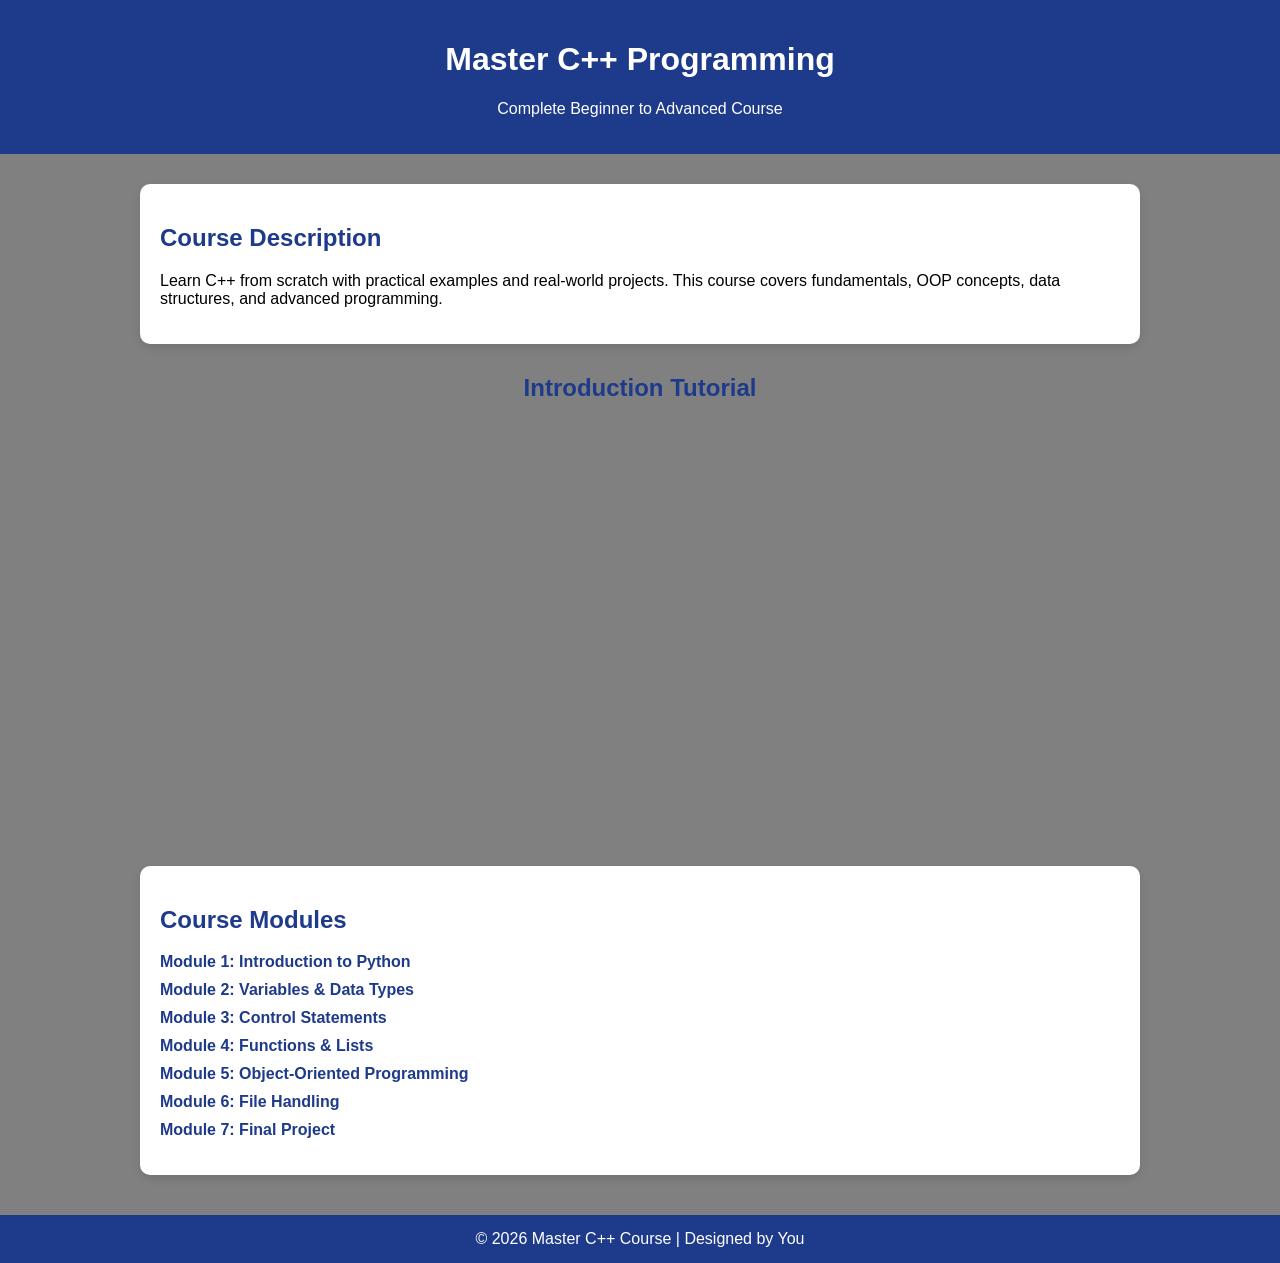
==== index.html @ 2b561051 "Ist pratical" ====
<!DOCTYPE html>
<html lang="en">
<head>
    <meta charset="UTF-8">
    <title>Master C++ Programming - Online Course</title>
    <meta name="viewport" content="width=device-width, initial-scale=1.0">
    <link rel="stylesheet" href="style.css">
</head>

<body>

<header>
    <h1>Master C++ Programming</h1>
    <p>Complete Beginner to Advanced Course</p>
</header>

<div class="container">

    <div class="course-info">
        <h2>Course Description</h2>
        <p>
            Learn C++ from scratch with practical examples and real-world projects.
            This course covers fundamentals, OOP concepts, data structures, and advanced programming.
        </p>
    </div>

    <div class="video-section">
        <h2>Introduction Tutorial</h2>
        <iframe width="560" height="315" src="https://www.youtube.com/embed/e7sAf4SbS_g?si=FodHryRHzFXQF4Lm" title="YouTube video player" frameborder="0" allow="accelerometer; autoplay; clipboard-write; encrypted-media; gyroscope; picture-in-picture; web-share" referrerpolicy="strict-origin-when-cross-origin" allowfullscreen></iframe>
    </div>

    <div class="modules">
        <h2>Course Modules</h2>
        <ul>
            <li><a href="module1.html">Module 1: Introduction to Python</a></li>
            <li><a href="module2.html">Module 2: Variables & Data Types</a></li>
            <li><a href="module3.html">Module 3: Control Statements</a></li>
            <li><a href="module4.html">Module 4: Functions & Lists</a></li>
            <li><a href="module5.html">Module 5: Object-Oriented Programming</a></li>
            <li><a href="module6.html">Module 6: File Handling</a></li>
            <li><a href="module7.html">Module 7: Final Project</a></li>
        </ul>
    </div>

</div>

<footer>
    © 2026 Master C++ Course | Designed by You
</footer>

</body>
</html>
---- style.css ----
body {
            font-family: Arial, sans-serif;
            margin: 0;
            padding: 0;
            background: grey;
        }

        header {
            background: #1e3a8a;
            color: white;
            padding: 20px;
            text-align: center;
        }

        .container {
            width: 90%;
            max-width: 1000px;
            margin: 30px auto;
        }

        .course-info {
            background: white;
            padding: 20px;
            border-radius: 10px;
            box-shadow: 0 4px 8px rgba(0,0,0,0.1);
            margin-bottom: 30px;
        }

        h2 {
            color: #1e3a8a;
        }

        .video-section {
            text-align: center;
            margin-bottom: 40px;
        }

        iframe {
            width: 100%;
            max-width: 700px;
            height: 400px;
            border-radius: 10px;
        }

        .modules {
            background: white;
            padding: 20px;
            border-radius: 10px;
            box-shadow: 0 4px 8px rgba(0,0,0,0.1);
        }

        .modules ul {
            list-style: none;
            padding: 0;
        }

        .modules li {
            margin: 10px 0;
        }

        .modules a {
            text-decoration: none;
            color: #1e3a8a;
            font-weight: bold;
            transition: 0.3s;
        }

        .modules a:hover {
            color: #2563eb;
            padding-left: 5px;
        }

        footer {
            text-align: center;
            padding: 15px;
            background: #1e3a8a;
            color: white;
            margin-top: 40px;
        }
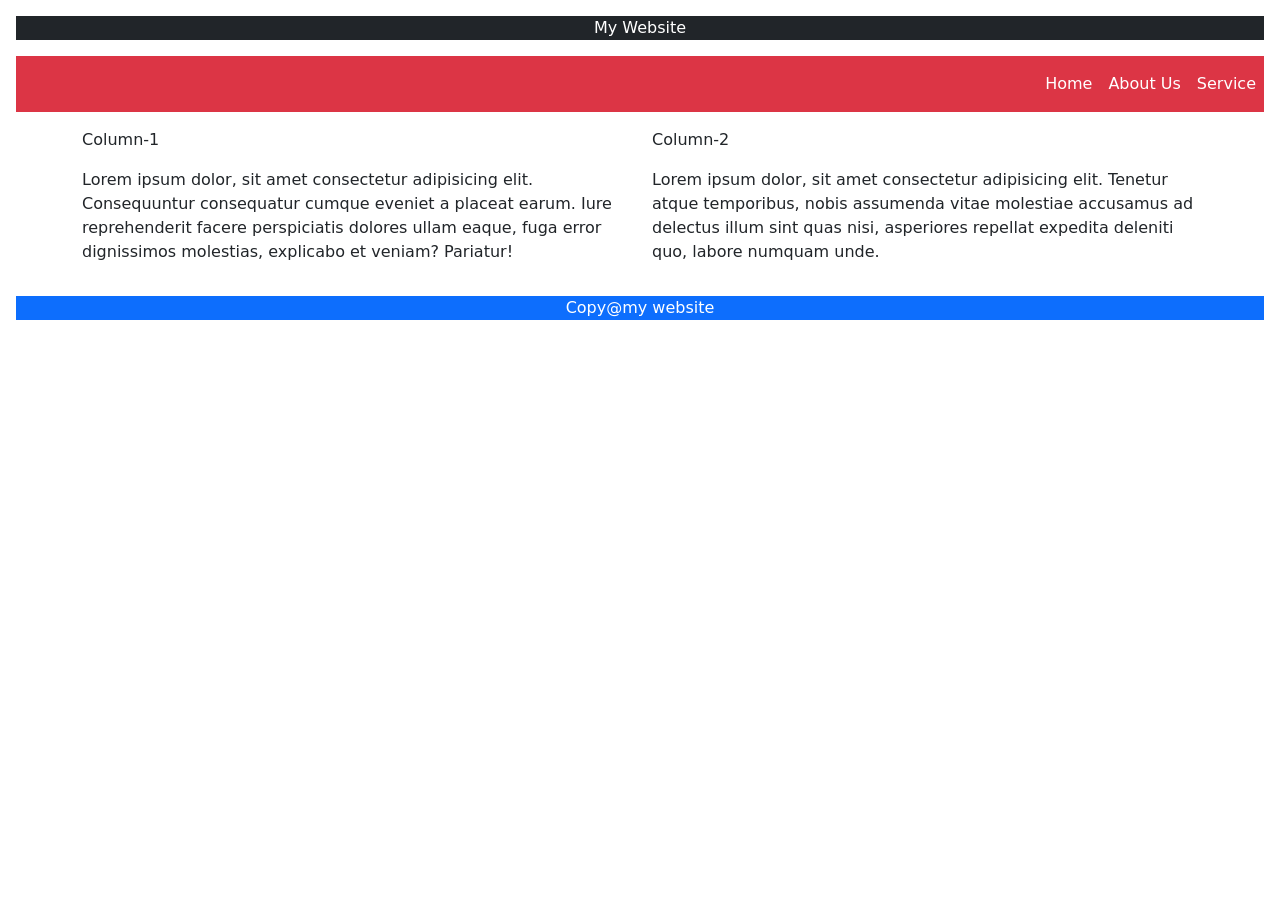
==== commit cf914113: "experiment 1" ====
--- a/index.html
+++ b/index.html
@@ -2,51 +2,47 @@
 <html lang="en">
 <head>
     <meta charset="UTF-8">
-    <title>Master C++ Programming - Online Course</title>
     <meta name="viewport" content="width=device-width, initial-scale=1.0">
-    <link rel="stylesheet" href="style.css">
+    <title>Document</title>
+    <link href="https://cdn.jsdelivr.net/npm/bootstrap@5.0.2/dist/css/bootstrap.min.css" rel="stylesheet" integrity="sha384-EVSTQN3/azprG1Anm3QDgpJLIm9Nao0Yz1ztcQTwFspd3yD65VohhpuuCOmLASjC" crossorigin="anonymous">
 </head>
-
 <body>
-
-<header>
-    <h1>Master C++ Programming</h1>
-    <p>Complete Beginner to Advanced Course</p>
-</header>
-
-<div class="container">
-
-    <div class="course-info">
-        <h2>Course Description</h2>
-        <p>
-            Learn C++ from scratch with practical examples and real-world projects.
-            This course covers fundamentals, OOP concepts, data structures, and advanced programming.
-        </p>
+    <header class="bg-dark  text-center text-white m-3">My Website</header>
+    <nav class="navbar bg-danger navbar-expand-lg m-3">
+        <ul class="navbar-nav ms-auto">
+            <li class="nav-item">
+                <a class="nav-link text-white" href="#">Home</a>
+            </li>
+            <li class="nav-item">
+                <a class="nav-link text-white" href="#">About Us</a>
+            </li>
+            <li class="nav-item">
+                <a class="nav-link text-white" href="#">Service</a>
+            </li>
+        </ul>
+    </nav>
+    <div class="container">
+        <div class="row">
+            <div class="col-6">
+                
+               <p>Column-1</p> 
+               <p>Lorem ipsum dolor, sit amet consectetur adipisicing elit. Consequuntur consequatur cumque eveniet a placeat earum. Iure reprehenderit facere perspiciatis dolores ullam eaque, fuga error dignissimos molestias, explicabo et veniam? Pariatur!</p>
+               
+            </div>
+            <div class="col-6">
+                
+               <p>Column-2</p> 
+               <p>Lorem ipsum dolor, sit amet consectetur adipisicing elit. Tenetur atque temporibus, nobis assumenda vitae molestiae accusamus ad delectus illum sint quas nisi, asperiores repellat expedita deleniti quo, labore numquam unde.</p>
+           
+        </div>
+             
+        </div>
     </div>
-
-    <div class="video-section">
-        <h2>Introduction Tutorial</h2>
-        <iframe width="560" height="315" src="https://www.youtube.com/embed/e7sAf4SbS_g?si=FodHryRHzFXQF4Lm" title="YouTube video player" frameborder="0" allow="accelerometer; autoplay; clipboard-write; encrypted-media; gyroscope; picture-in-picture; web-share" referrerpolicy="strict-origin-when-cross-origin" allowfullscreen></iframe>
-    </div>
-
-    <div class="modules">
-        <h2>Course Modules</h2>
-        <ul>
-            <li><a href="module1.html">Module 1: Introduction to Python</a></li>
-            <li><a href="module2.html">Module 2: Variables & Data Types</a></li>
-            <li><a href="module3.html">Module 3: Control Statements</a></li>
-            <li><a href="module4.html">Module 4: Functions & Lists</a></li>
-            <li><a href="module5.html">Module 5: Object-Oriented Programming</a></li>
-            <li><a href="module6.html">Module 6: File Handling</a></li>
-            <li><a href="module7.html">Module 7: Final Project</a></li>
-        </ul>
-    </div>
-
-</div>
-
-<footer>
-    © 2026 Master C++ Course | Designed by You
-</footer>
-
+    <script>
+       // alert("Wecome to my website");
+        //confirm("Press ok for Blank Page");
+        //prompt("please Enter Your Email Id");
+    </script>
+    <footer class="bg-primary text-center text-white m-3">Copy@my website</footer>
 </body>
 </html>
